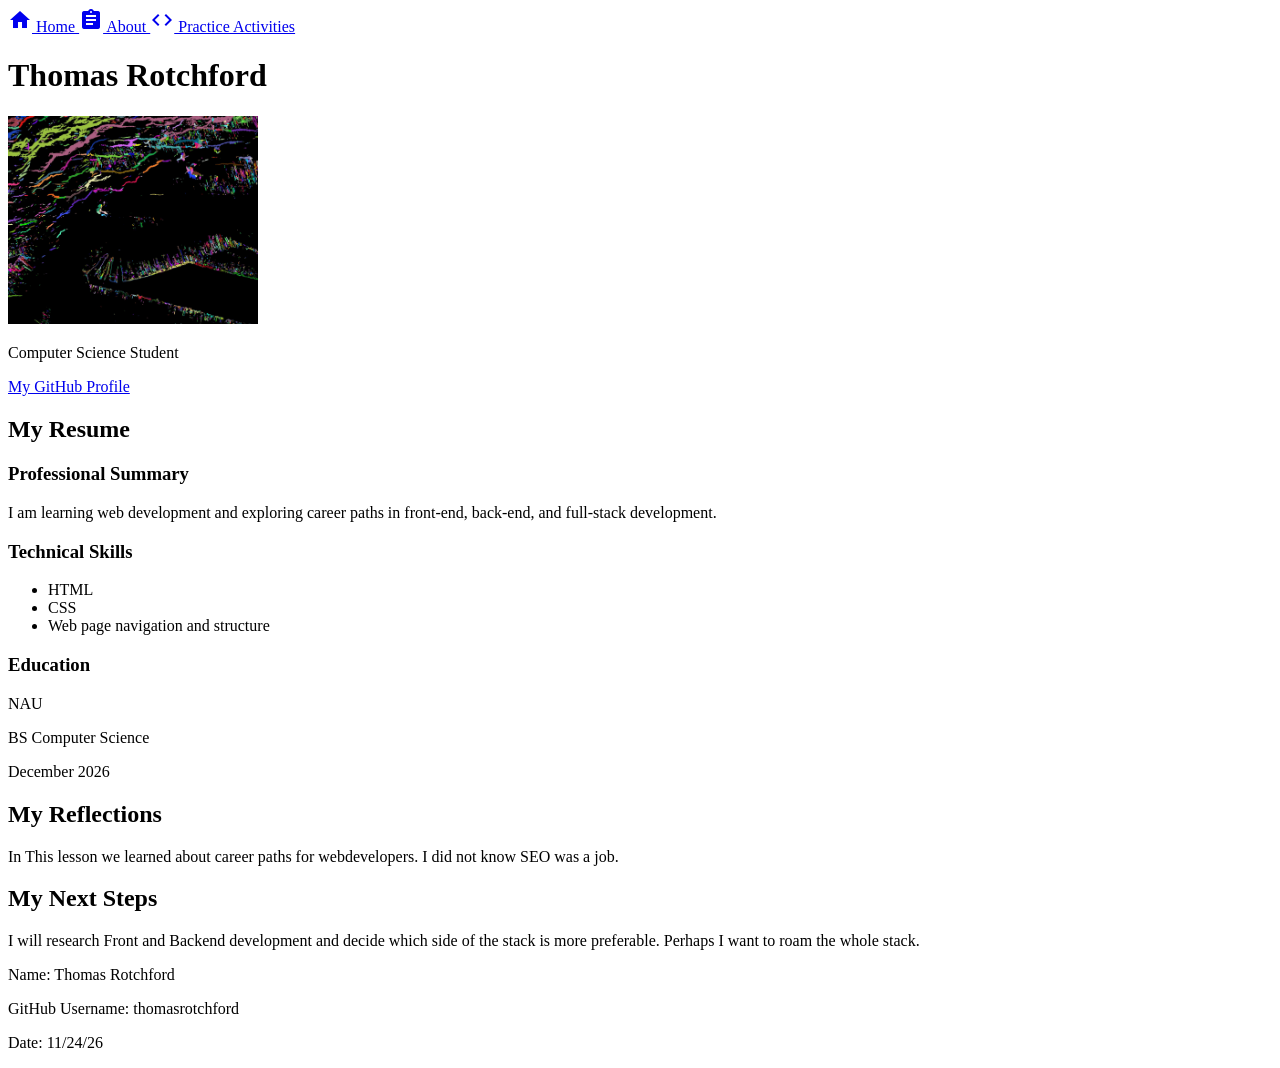
==== about.html @ 8640d4a3 "added images and about" ====
<!DOCTYPE html>
<html lang="en">

<head>
    <meta charset="UTF-8">
    <meta name="author" content="Thomas Rotchford">
    <meta name="description" content="My Resume">
    <meta name="keywords" content="HTML, CSS, Resume">

    <meta property="og:title" content="Thomas Rotchford">
    <meta property="og:description" content="My Resume">
    <meta property="og:type" content="website">

    <title>My Resume</title>

    <link rel="stylesheet" href="css/styles.css">
    <link href="https://fonts.googleapis.com/icon?family=Material+Icons" rel="stylesheet">
</head>

<body>
    <section class="site-navigation">
        <nav aria-label="Site Navigation">
            <a href="index.html">
                <span class="material-icons" aria-hidden="true">home</span> Home
            </a>

            <a href="about.html">
                <span class="material-icons" aria-hidden="true">assignment</span> About
            </a>

            <a href="practice.html">
                <span class="material-icons" aria-hidden="true">code</span> Practice Activities
            </a>
        </nav>
    </section>

    <header>
        <h1>Thomas Rotchford</h1>
        <img src="images/bathy.png" alt="ML Bathymetrical Data" width="250">
        <p>Computer Science Student</p>
        <p>
            <a href="https://github.com/thomasrotchford">
                My GitHub Profile
            </a>
        </p>
    </header>

    <main id="main-content">

        <section>
            <h2>My Resume</h2>

            <h3>Professional Summary</h3>
            <p>
                I am learning web development and exploring career paths in front-end, back-end, and full-stack development.
            </p>

            <h3>Technical Skills</h3>
            <ul>
                <li>HTML</li>
                <li>CSS</li>
                <li>Web page navigation and structure</li>
            </ul>

            <h3>Education</h3>
            <p>NAU</p>
            <p>BS Computer Science</p>
            <p>December 2026</p>

        </section>

        <section>
            <h2>My Reflections</h2>

            <p>
                In This lesson we learned about career paths for webdevelopers. I did not know SEO was a job.
            </p>
        </section>

        <section>
            <h2>My Next Steps</h2>

            <p>
                I will research Front and Backend development and decide which side of the stack is more preferable. Perhaps I want to roam the whole stack.
            </p>
        </section>

    </main>

    <footer>
        <div class="student-info">
            <p>Name: Thomas Rotchford</p>
            <p>GitHub Username: thomasrotchford</p>
            <p>Date: 11/24/26</p>
        </div>
    </footer>

</body>

</html>
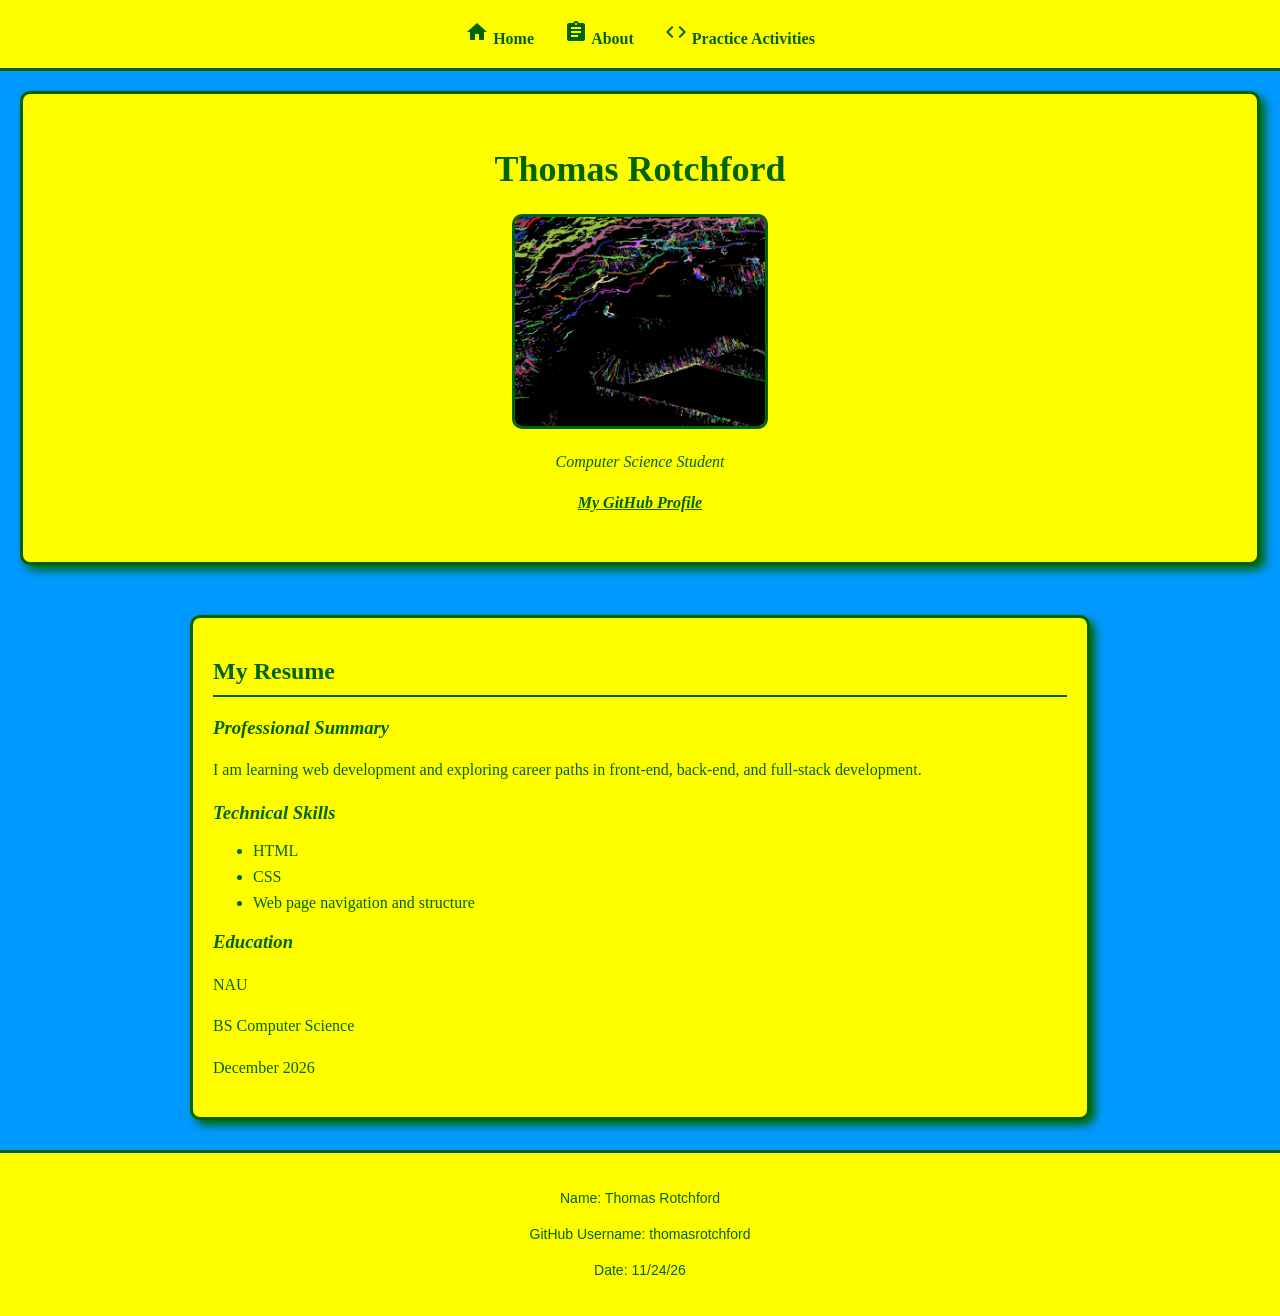
==== commit a995359f: "Completed final review and updates before submission." ====
--- a/about.html
+++ b/about.html
@@ -68,23 +68,6 @@
             <p>December 2026</p>
 
         </section>
-
-        <section>
-            <h2>My Reflections</h2>
-
-            <p>
-                In This lesson we learned about career paths for webdevelopers. I did not know SEO was a job.
-            </p>
-        </section>
-
-        <section>
-            <h2>My Next Steps</h2>
-
-            <p>
-                I will research Front and Backend development and decide which side of the stack is more preferable. Perhaps I want to roam the whole stack.
-            </p>
-        </section>
-
     </main>
 
     <footer>
--- a/css/styles.css
+++ b/css/styles.css
@@ -0,0 +1,113 @@
+body {
+    background-color: #0099FF;
+    color: darkgreen;
+    font-family: "Comic Sans MS", bold;
+    margin: 0;
+}
+
+
+nav {
+    display: flex;
+    justify-content: center;
+    flex-wrap: wrap;
+    gap: 30px;
+    background-color: yellow;
+    padding: 20px;
+    border-bottom: 3px solid darkgreen;
+}
+
+nav a {
+    color: darkgreen;
+    text-decoration: none;
+    font-weight: bold;
+    transition: transform 0.3s;
+}
+
+nav a:hover {
+    transform: scale(1.1);
+}
+
+header {
+    text-align: center;
+    background-color: yellow;
+    margin: 20px;
+    padding: 30px;
+    border: 3px solid darkgreen;
+    border-radius: 10px;
+    box-shadow: 5px 5px 10px darkgreen;
+}
+
+h1 {
+    font-size: 36px;
+    font-weight: bold;
+}
+
+header img {
+    max-width: 100%;
+    border: 3px solid darkgreen;
+    border-radius: 10px;
+    transition: transform 0.3s;
+}
+
+header img:hover {
+    transform: scale(1.05);
+}
+
+header p {
+    font-style: italic;
+}
+
+main {
+    display: grid;
+    gap: 20px;
+    max-width: 900px;
+    margin: auto;
+    padding: 30px;
+}
+
+main section {
+    background-color: yellow;
+    padding: 20px;
+    border: 3px solid darkgreen;
+    border-radius: 10px;
+    box-shadow: 5px 5px 10px darkgreen;
+}
+
+h2 {
+    font-weight: bold;
+    border-bottom: 2px solid darkgreen;
+    padding-bottom: 10px;
+}
+
+h3 {
+    font-weight: bold;
+    font-style: italic;
+}
+
+p {
+    line-height: 1.6;
+}
+
+li {
+    margin-bottom: 8px;
+}
+
+a {
+    color: darkgreen;
+    font-weight: bold;
+    transition: color 0.3s;
+}
+
+a:hover {
+    color: black;
+}
+
+
+footer {
+    background-color: yellow;
+    text-align: center;
+    padding: 20px;
+    border-top: 3px solid darkgreen;
+    font-family: Arial, sans-serif;
+    font-size: 14px;
+}
